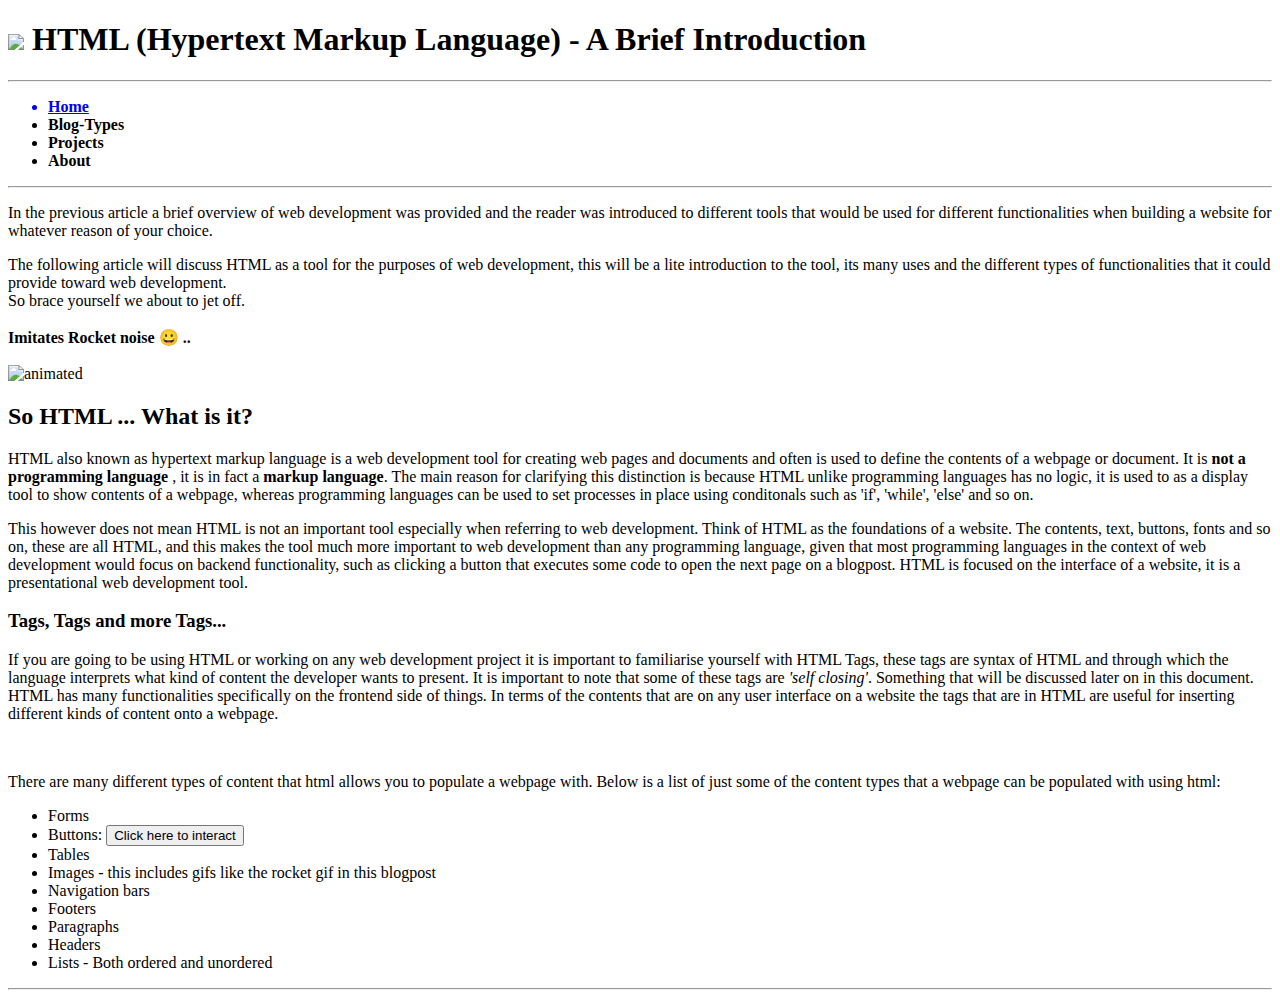
==== tutorial.html @ e2c9fa4d "html file added" ====
<!DOCTYPE html>
<html lang="en">


<head>
    <meta charset="UTF-8">
    <meta name="viewport" content="width=device-width, initial-scale=1.0">
    <meta http-equiv="X-UA-Compatible" content="ie=edge">
    <title>Code-R-US.com | Hypertext Markup Language</title>
    <link rel="stylesheet" href= "style.css">





</head>
<body>
    <h1 id="main_header" class="headers">
        <img src="logocrus.png"
        class='images' id="image1">
       <strong id="fulltext"> HTML (Hypertext Markup Language) - A Brief Introduction</strong>
    </h1>
    <hr>

    <div>
        <nav id="navigation-bar"> 
        <ul>
            <a href="index.html" class="nav-element1"><li><strong>Home</strong></li></a>
            <a><li><strong>Blog-Types</strong></li></a>
            <a><li><strong>Projects</strong></li></a>
            <a><li><strong>About</strong></li></a>
        </ul>
        </nav>
    </div>

    <hr>


    <p id="paragraph1" class="paragraphs">
        In the previous article a brief overview of web development was provided and the reader was introduced to 
        different tools that would be used for different functionalities when building a website for whatever reason of your
        choice. 
        <div id="paragraph1_1">
            The following article will discuss HTML as a tool for the purposes of web development, this will be a lite 
            introduction to the tool, its many uses and the different types of functionalities that it could provide toward
            web development. 
            
            <br>
            <div>So brace yourself we about to jet off. 
                <br>
                <br>
                <div><strong>Imitates Rocket noise &#128512 ..</strong> </div></div>
        </div>
        <div>
                                <div>
                                    <div>
                                        <br>
                                        <img src="https://media1.giphy.com/media/dJezVlwfVulTykjRQj/giphy.gif"
                                            , alt="animated", id="image2", class="images", width="250">
                                        <br>
                                    </div>
                                </div>
        </div>
    </p>

    
        <h2 class="headers" id="sub-heading1">So HTML ... What is it?</h2>
    <p id="paragraph2" class="paragraphs"></p>
        HTML also known as hypertext markup language is a web development tool for creating web pages and documents
        and often is used to define the contents of a webpage or document. It is <strong>not a programming language</strong>
        , it is in fact a <strong>markup language</strong>. The main reason for clarifying this distinction is because
        HTML unlike programming languages has no logic, it is used to as a display tool to show contents of a webpage, whereas 
        programming languages can be used to set processes in place using conditonals such as 'if', 'while', 'else' and so on.
    </p>

    <p id="paragraph3" class="paragraphs">
        This however does not mean HTML is not an important tool especially when referring to web development. Think of HTML as 
        the foundations of a website. The contents, text, buttons, fonts and so on, these are all HTML, and this makes the tool much
        more important to web development than any programming language, given that most programming languages in the context of web 
        development would focus on backend functionality, such as clicking a button that executes some code to open the next page on a 
        blogpost. HTML is focused on the interface of a website, it is a presentational web development tool.
    </p>


    <h3 id="sub-heading2" class="headers">
        Tags, Tags and more Tags...
    </h3>

    <p id="paragraph4" class="paragraphs">
        If you are going to be using HTML or working on any web development project it is important to familiarise yourself with HTML Tags, 
        these tags are syntax of HTML and through which the language interprets what kind of content the developer wants to present. It is 
        important to note that some of these tags are <em>'self closing'</em>. Something that will be discussed later on in this document.

        HTML has many functionalities specifically on the frontend side of things. In terms of the contents that are on any
        user interface on a website the tags that are in HTML are useful for inserting different kinds of content onto a webpage.
    </p>

    <br>
    <p id="paragraph5" class="paragraphs">
        There are many different types of content that html allows you to populate a webpage with.
        Below is a list of just some of the content types that a webpage can be populated with using html:

        
        <ul>
            <li>Forms</li>
            <li> Buttons: <button class=buttons, id=button_demo>Click here to interact</button></li>
            <li>Tables</li>
            <li>Images - this includes gifs like the rocket gif in this blogpost</li>
            <li>Navigation bars</li>
            <li>Footers</li>
            <li>Paragraphs</li>
            <li>Headers</li>
            <li>Lists - Both ordered and unordered</li>
        </ul>
        
    </p>

    <hr>
</body>


</html>
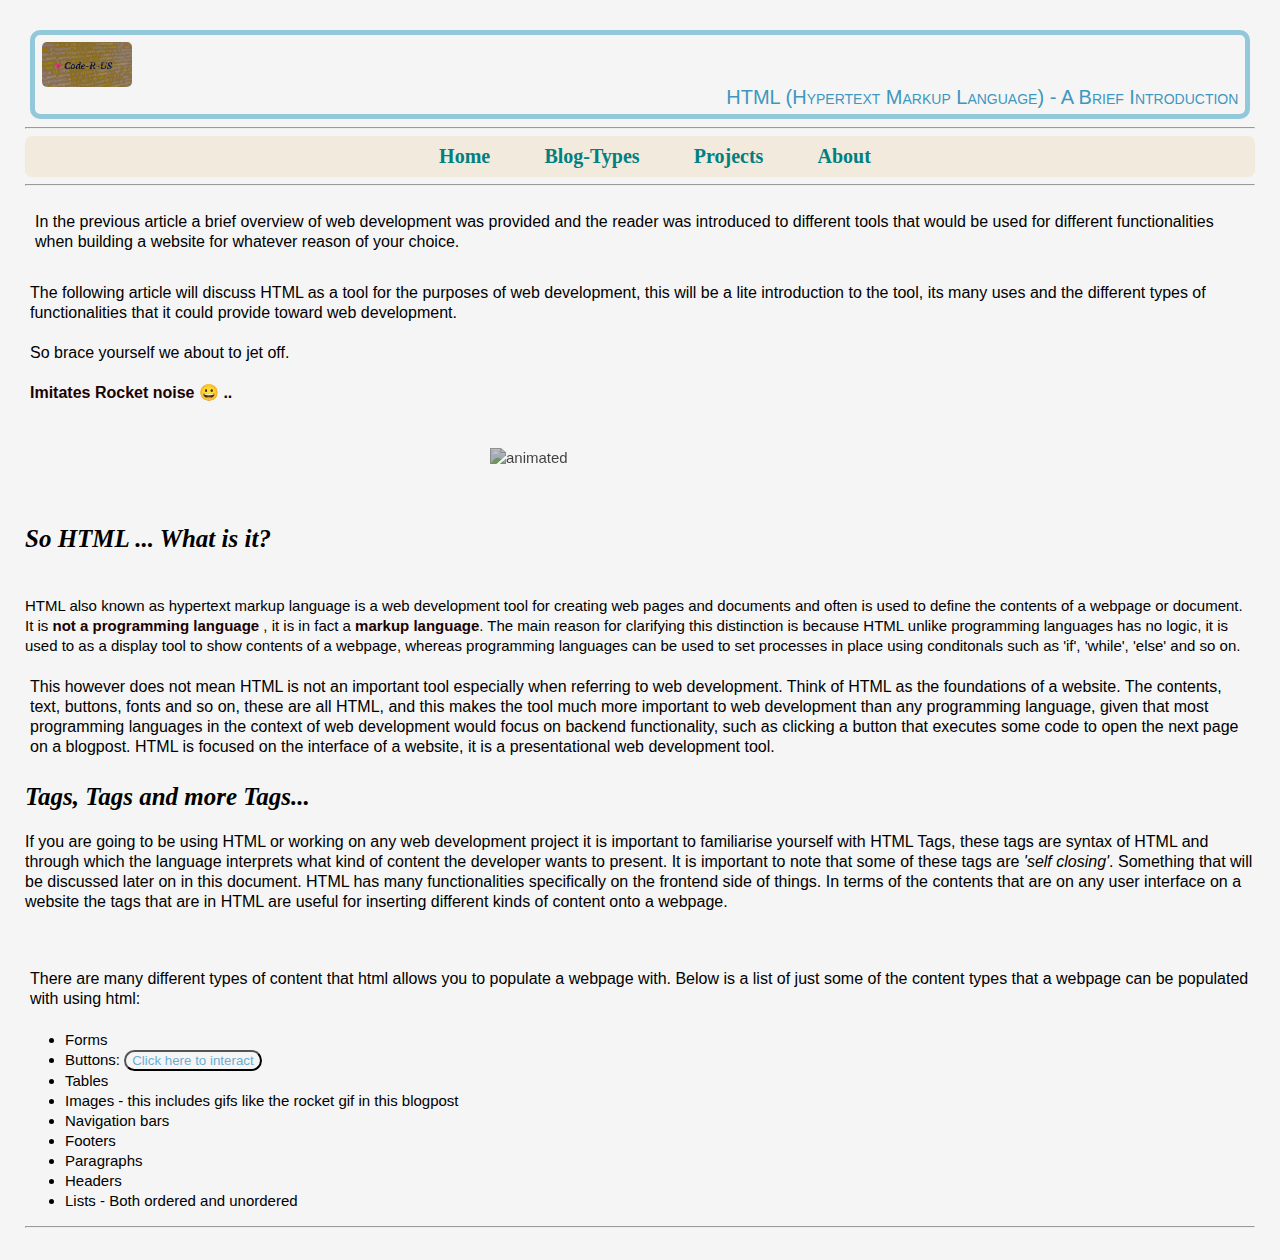
==== commit c3f5d0d2: "files added" ====
--- a/tutorial.html
+++ b/tutorial.html
@@ -45,6 +45,7 @@
             introduction to the tool, its many uses and the different types of functionalities that it could provide toward
             web development. 
             
+            <br>
             <br>
             <div>So brace yourself we about to jet off. 
                 <br>
--- a/style.css
+++ b/style.css
@@ -0,0 +1,168 @@
+body{
+    background-color: whitesmoke;
+    color: black;
+    font-family: 'Gill Sans', 'Gill Sans MT', 'Calibri', 'Trebuchet MS', sans-serif;
+    font-size: 15px;
+    text-align: left;
+    border-style: solid;
+    border-color: whitesmoke;
+    border-width: 25px;
+    line-height: 20px;
+    margin: 0;
+}
+
+strong{
+    color: rgb(27, 2, 2);
+    text-emphasis: inherit;
+}
+
+#main_header {
+    font-size: 20px;
+    color: rgb(62, 151, 192);
+    text-align: right;
+    background-color: whitesmoke;
+    font-family: Verdana, Geneva, Tahoma, sans-serif;
+    font-style: normal;
+    font-variant: small-caps;
+    font-stretch: ultra-condensed ;
+    font-weight: 150;
+    font-variant-position: super;
+    padding: 5pt;
+    border-top: rgb(146, 200, 218);
+    border-left: rgb(146, 200, 218);
+    border-right: rgb(146, 200, 218);
+    border-bottom: rgb(146, 200, 218);
+    border-style: solid;
+    border-width: 5px;
+    border-radius: 10px;
+    margin: 5px;
+}
+
+#fulltext{
+    color: rgb(62, 151, 192)
+}
+
+
+
+#image1{
+    display: block;
+    margin-right: auto;
+    width: 90px;
+    border-radius: 5px;
+    width: 90px;
+    margin-bottom: 0px;
+    border-width: 0px;
+    background-color: whitesmoke;
+}
+
+#image2{
+    display: block;
+    margin-right: auto;
+    margin-left: auto;
+    filter: saturate(20%);
+    filter: contrast(50%);
+    filter: hue-rotate(50%);
+    padding: 20px;
+    width: 300px;
+}
+
+#sub-heading1{
+    font-family: Georgia, 'Times New Roman', Times, serif;
+    font-size: 25px;
+    font-style: oblique;
+}
+
+#sub-heading2{
+    font-family: Georgia, 'Times New Roman', Times, serif;
+    font-size: 25px;
+    font-style: oblique;
+}
+
+#paragraph1{
+    font-size: 16px;
+    padding: 10px
+}
+
+#paragraph1_1{
+    font-size: 16px;
+    padding: 5px;
+}
+
+#paragraph2{
+    text-align: left;
+    font-size: 16px;
+    padding: 5px;
+}
+
+#paragraph2 strong{
+    color: rgb(7, 7, 145)
+}
+
+#paragraph3{
+    text-align: left;
+    font-size: 16px;
+    padding: 5px;
+}
+
+#paragraph4{
+    text-align: left;
+    font-size: 16px;
+    padding: 5x;
+}
+
+#paragraph5{
+    text-align: left;
+    font-size: 16px;
+    padding: 5px;
+}
+
+#button_demo{
+    background-color: whitesmoke;
+    color: rgb(108, 173, 211);
+    border-radius: 10em;
+}
+
+#button_demo :hover{
+    background-color: khaki;
+}
+
+
+
+#navigation-bar ul{
+    margin: 0;
+    padding: 0;
+    list-style: none;
+    text-align: center;
+    border-color: royalblue;
+    background-color: rgb(241, 234, 221);
+    border-radius: 7px;
+}
+
+#navigation-bar li{
+    margin-left: 30px;
+    display: inline-block;
+    font-size: 20px;
+    margin-top: 0px;
+    padding: 10px;
+    margin-bottom: 0.5px;
+    font-family: Calibri;
+    border: 10px;
+    background-color: rgb(241, 234, 221);
+    border-radius: 10px;
+}
+
+#navigation-bar a{
+    color: teal;
+    text-decoration:none;
+}
+
+#navigation-bar strong{
+        color: teal;
+         text-decoration:none;
+
+}
+
+
+#navigation-bar strong:hover{
+    color: royalblue;
+}